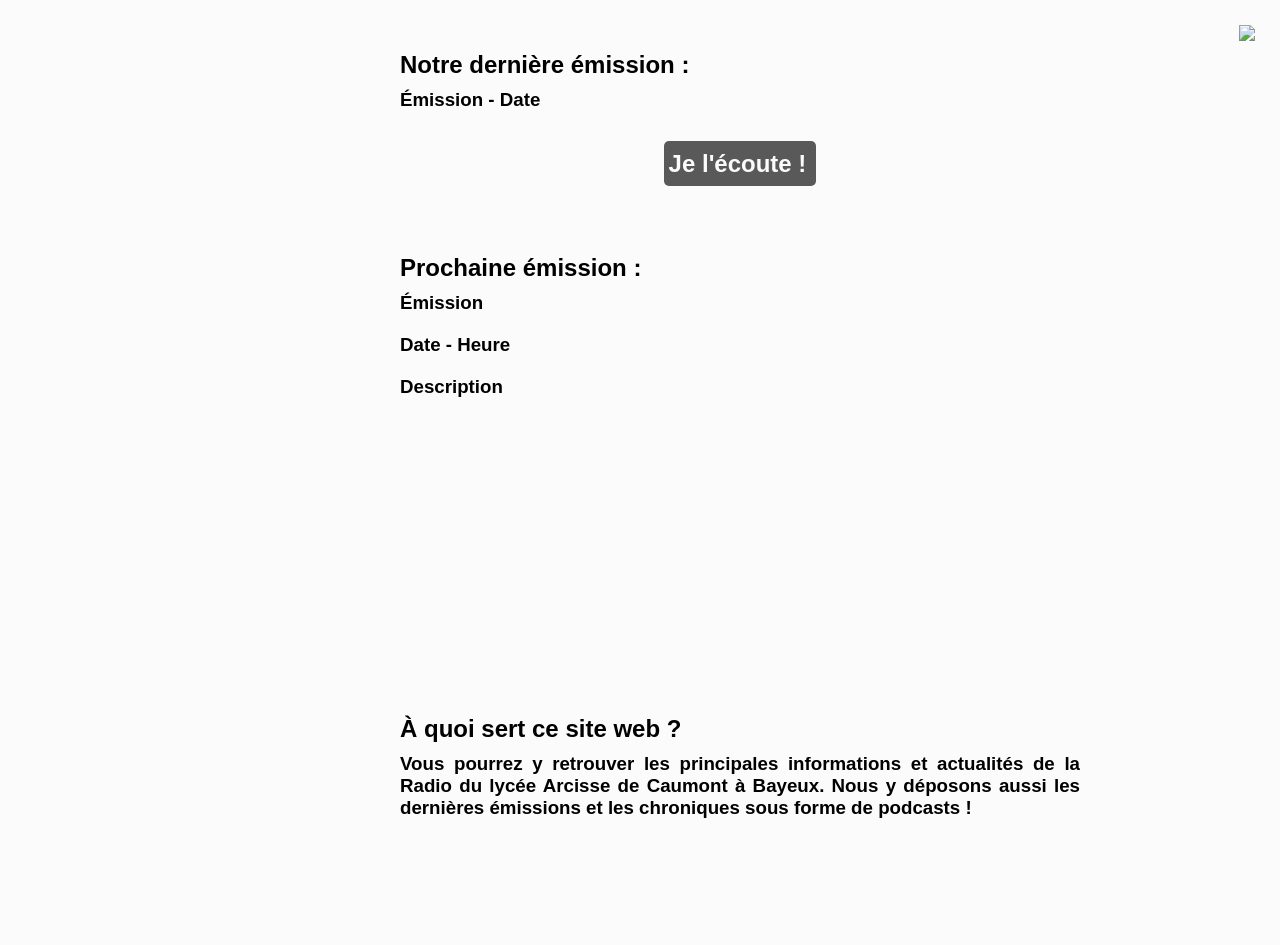
==== index.html @ 18dc55b7 "Large update" ====
<!DOCTYPE html>
<html>
 <head>
  <title>
   Radio 6
  </title>
  <link href="styles.css" rel="stylesheet"/>
  <link href="Images/Logo icone.svg" rel="icon" sizes="48x48" type="image/svg"/>
  <meta content="width=device-width, initial-scale=1.0" name="viewport"/>
 </head>
 <body id="Body">
  <div class="div-nav" id="Div-nav">
   <div class="div-menu">
    <h2 class="fleche-menu">
     ▶
    </h2>
    <a href="index.html">
     <h2>
      Accueil
     </h2>
    </a>
   </div>
   <div class="div-menu">
    <a href="émissions.html">
     <h2>
      Émissions
     </h2>
    </a>
   </div>
   <div class="div-menu">
    <a href="podcasts.html">
     <h2>
      Podcasts
     </h2>
    </a>
   </div>
   <div class="div-menu">
    <a href="a-propos.html">
     <h2>
      À propos
     </h2>
    </a>
   </div>
   <div class="div-texte-nav">
    <h3 class="texte-nav">
     Retrouvez-nous sur Instagram !
    </h3>
   </div>
   <a href="https://www.instagram.com/radio_arcisse/">
    <img alt="" class="image-nav" height="60px" src="Images/Logo Instagram.png"/>
   </a>
  </div>
  <div class="div-nav-téléphone" id="Div-nav-téléphone">
   <div class="div-menu-téléphone" id="Div-menu-téléphone#">
    <a href="#">
     <h2 class="contenu-menu-téléphone">
     </h2>
    </a>
   </div>
   <div class="div-menu-téléphone" id="Div-menu-téléphone1">
    <a href="index.html">
     <h2 class="contenu-menu-téléphone">
      Accueil
     </h2>
    </a>
   </div>
   <div class="div-menu-téléphone" id="Div-menu-téléphone2">
    <a href="émissions.html">
     <h2 class="contenu-menu-téléphone">
      Émissions
     </h2>
    </a>
   </div>
   <div class="div-menu-téléphone" id="Div-menu-téléphone3">
    <a href="podcasts.html">
     <h2 class="contenu-menu-téléphone">
      Podcasts
     </h2>
    </a>
   </div>
   <div class="div-menu-téléphone" id="Div-menu-téléphone4">
    <a href="a-propos.html">
     <h2 class="contenu-menu-téléphone">
      À propos
     </h2>
    </a>
   </div>
  </div>
  <div class="div-bouton-nav-téléphone" id="Bouton-nav-téléphone">
   <img alt="" height="50px" id="Image-bouton-nav-téléphone" src="Images/Ouvrir menu.svg">
   </img>
  </div>
  <img class="bouton-thème" height="42px" id="Bouton-thème" src="Images/Thème clair.png"/>
  <div class="conteneur" id="Conteneur">
   <img alt="" class="logo-header" id="Logo-header" src="Images/Logo header.png" width="425px"/>
   <div class="div-accueil-background">
    <div class="div-accueil">
     <h2 class="titre-accueil">
      Notre dernière émission :
     </h2>
     <h3 class="contenu-accueil" id="Infos-dernière-émission">
      Émission - Date
     </h3>
     <a href="émissions.html">
      <div class="bouton-accueil">
       <img alt="" height="45px" src="Images/Ouvrir page.svg"/>
       <h2 class="texte-bouton-accueil">
        Je l'écoute !
       </h2>
      </div>
     </a>
    </div>
   </div>
   <div class="div-accueil-background" id="DivProchaineEmission">
    <div class="div-accueil">
     <h2 class="titre-accueil">
      Prochaine émission :
     </h2>
     <h3 class="contenu-accueil" id="Titre-prochaine-émission">
      Émission
     </h3>
     <h3 class="contenu-accueil" id="Date-heure-prochaine-émission">
      Date - Heure
     </h3>
     <h3 class="contenu-accueil" id="Description-prochaine-émission">
      Description
     </h3>
     <img alt="" id="Image-prochaine-émission" src=""/>
    </div>
   </div>
   <div class="div-accueil-background">
    <div class="div-accueil">
     <h2 class="titre-accueil">À quoi sert ce site web ?</h2>
     <h3 class="contenu-accueil">Vous pourrez y retrouver les principales informations et actualités de la Radio du lycée Arcisse de Caumont à Bayeux. Nous y déposons aussi les dernières émissions et les chroniques sous forme de podcasts !</h3>
    </div>
   </div>
   <div class="div-images-accueil-ensemble">
    <div class="div-images-accueil">
     <img alt="" class="images-accueil" height="225px" src="Images/black.jpg"/>
     <img alt="" class="images-accueil" height="225px" src="Images/black.jpg"/>
     <img alt="" class="images-accueil" height="225px" src="Images/black.jpg"/>
    </div>
   </div>
   <br/>
   <br/>
  </div>
  <script src="script-accueil.js">
  </script>
  <script src="script-agenda-accueil.js">
  </script>
 </body>
</html>
---- styles.css ----
/* 
Light theme :
  main color = #fbfbfb
  secondary color = black
  third color = #595959

Dark theme :
  main color = #363636
  secondary color = #fbfbfb
*/

:root{

  --main-color: #fbfbfb;
  --secondary-color: black;
  --third-color: #595959;

}

.bouton-thème{

  display: block;
  position: absolute;
  top: 25px;
  right: 25px;

}

body {

  background-color: var(--main-color);
  transition: 200ms;

}

.div-nav {
    position: fixed;
    left: 0;
    top: 0;
    height: 100%;
    width: 200px;
    padding-top: 10px;
    background-image: url("Images/Arrière-plan.svg");
    background-size: contain;
    background-repeat: no-repeat;
    background-position: left center;
    background-attachment: fixed;
    display: block;
    z-index: 100000000;

    -webkit-touch-callout: none; /* Safari */
    -webkit-user-select: none; /* Safari */
    -khtml-user-select: none; /* Konqueror */
    -moz-user-select: none; /* Firefox */
    -ms-user-select: none; /* IE 10+ */
    user-select: none;

  }

  .image-nav{

    background-color: #fbfbfb;
    border-radius: 30%;
    position: absolute;
    bottom: 40px;
    left: 50%;
    transform: translate(-30px, 0px);

  }
  
  .div-texte-nav{

    width: 150px;
    position: absolute;
    bottom: 115px;
    left: 50%;
    transform: translate(-75px, 0px);
    display: flex;
    align-items: center;
    justify-content: center;
    text-align: center;

  }

  .texte-nav{

    display: block;
    margin: 0 auto;
    font-family: 'Trebuchet MS', 'Lucida Sans Unicode', 'Lucida Grande', 'Lucida Sans', Arial, sans-serif;
    color: #fbfbfb;

  }

  .div-nav-téléphone{

    display: none;
    background-color: none;

  }

  .div-bouton-nav-téléphone {

    display: none;

  }

  .conteneur {
    width: 100% - 200px;
    margin-left: 200px;
    align-items: center;
    background-color: var(--main-color);
    display: block;
    transition: 200ms;

  }

  .logo-header {

    margin: 0 auto;
    display: flex;
    margin-bottom: 10px;
    width: 425px;

  }

  #logo-header-podcast {

    transform: translate(-7px, 0px);

  }

  .div-menu {
    width: 200px;
    height: 45px;
    text-align: center; 
    align-items: center;
    font-family: 'Trebuchet MS', 'Lucida Sans Unicode', 'Lucida Grande', 'Lucida Sans', Arial, sans-serif;
    margin-bottom: -20px;
    line-height: 45px;
    text-align: center;

  }

  .div-menu:hover {
    background-color: #0000003d;

  }

  .fleche-menu {

    position: absolute;
    transform: translate(23px, -19px);
    color: #fbfbfb;

  }

  a {
    text-decoration: none;
    color:  #fbfbfb;

  }

  #Description-prochaine-émission a {

    color: var(--secondary-color);
    text-decoration: underline;
    overflow-wrap: break-word;
    word-wrap: break-word;

  }

  .div-émission-background {

    background-color: var(--secondary-color);
    height: 163px;
    width: 503px;
    margin: 0 auto;
    border-radius: 10px;
    display: flex;
    padding: 2px;
    padding-bottom: 3px;
    margin-top: 20px;
    margin-bottom: 30px ;

  }

  .div-émission-background:hover {

    background-image: url("Images/Arrière-plan.svg");
    background-size:cover;
    background-repeat: no-repeat;
    background-position: center;
    background-attachment: fixed;
    height: 163px;
    width: 503px;
    margin: 0 auto;
    border-radius: 10px;
    display: flex;
    padding: 2px;
    padding-bottom: 3px;
    margin-top: 20px;
    margin-bottom: 30px ;

  }

  .div-émission {

    background-color: var(--main-color);
    width: 500px;
    border-radius: 8px;
    margin: 0 auto;
    margin-top: 1.5px;
    display: block;

  }

  .div-audio {

    display: flex;

  }

  .audio {

    margin: 0 auto;

  }

  .infos-émission {

    font-family: 'Trebuchet MS', 'Lucida Sans Unicode', 'Lucida Grande', 'Lucida Sans', Arial, sans-serif;
    color: var(--secondary-color);
    margin-left: 10px;
    width: auto;
    margin-bottom: 30px;

  }

  .date-émission {

    margin-top: -18px;
    color: var(--third-color);

  }

  .programme {

    font-family: 'Trebuchet MS', 'Lucida Sans Unicode', 'Lucida Grande', 'Lucida Sans', Arial, sans-serif;
    color: var(--secondary-color);
    margin-left: 10px;
    
   }
  
   .programme:hover {
  
    cursor: pointer;
  
   }
  
   .div-programme-background {
  
      background-image: url("Images/Arrière-plan.svg");
      background-size:cover;
      background-repeat: no-repeat;
      background-position: center;
      background-attachment: fixed;
      height: auto;
      width: 503px;
      margin: 0 auto;
      border-radius: 10px;
      display: flex;
      padding: 2px;
      padding-bottom: 4px;
      margin-top: 20px;
      margin-bottom: 30px ;
  
    }
  
    .div-programme-ensemble {
      background-color:  var(--main-color);
      height: auto;
      width: 500px;
      border-radius: 8px;
      margin: 0 auto;
      margin-top: 1.5px;
      display: flex;
    
    }
  
    .fermer {
  
      display: flex;
      margin-top: 10px;
      margin-left: 0px;
      height: 50px;
      width: auto;
      
    }
  
    .fermer:hover {
  
      cursor: pointer;
  
    }
  
    .infos {
  
      display: flex;
      margin-top: -85px;
      margin-left: 440px;
      height: 50px;
      width: auto;
      
    }
  
    .infos:hover {
  
      cursor: pointer;
  
    }










 #Curseur {

    top: 250px;
    position: absolute;
    left: 50%;
    z-index: 2;
    transform: translate(-50%, 0px);
    height: 80px;
    width: 40px;
    background-image: url('Images/Curseur.svg');
    background-attachment: fixed;
    background-size: contain;

 }

 #Curseur:hover {

    cursor: grab;

 }

 #Slider {

    position: absolute;
    top: 275px;
    left: 50%;
    z-index: 1;
    height: 250px;
    transform: translate(-50%, 0px);
    -webkit-touch-callout: none; /* Safari */
    -webkit-user-select: none; /* Safari */
    -khtml-user-select: none; /* Konqueror */
    -moz-user-select: none; /* Firefox */
    -ms-user-select: none; /* IE 10+ */
    user-select: none;
    pointer-events: none;
  

 }

 #Niveau-sonore {

    display: flex;
    margin-top: 100px;

 }

 #Volume-icone {

  position: absolute;
  top: 540px;
  left: 50%;
  z-index: 1;
  transform: translate(-50%, 0px);

 }










 .div-accueil-background {
  
  background-image: url("Images/Arrière-plan.svg");
  background-size:cover;
  background-repeat: no-repeat;
  background-position: center;
  background-attachment: fixed;
  height: auto;
  width: 703px;
  margin: 0 auto;
  border-radius: 10px;
  display: flex;
  padding: 2px;
  padding-bottom: 4px;
  margin-top: 20px;
  margin-bottom: 30px ;

}

.div-accueil {
  background-color: var(--main-color);
  height: auto;
  width: 700px;
  border-radius: 8px;
  margin: 0 auto;
  margin-top: 1.5px;
  display: block;

}

.titre-accueil {

  font-family: 'Trebuchet MS', 'Lucida Sans Unicode', 'Lucida Grande', 'Lucida Sans', Arial, sans-serif;
  color: var(--secondary-color);
  margin-left: 10px;
  width: auto;

}

.contenu-accueil {

  font-family: 'Trebuchet MS', 'Lucida Sans Unicode', 'Lucida Grande', 'Lucida Sans', Arial, sans-serif;
  color: var(--secondary-color);
  margin-left: 10px;
  margin-right: 10px;
  width: auto;
  margin-bottom: 30px;
  margin-top: -10px;
  text-align: justify;

}

.texte-bouton-accueil{

  font-family: 'Trebuchet MS', 'Lucida Sans Unicode', 'Lucida Grande', 'Lucida Sans', Arial, sans-serif;
  color: #fbfbfb;
  margin: 0 auto;
  display: flex;
  
}

.bouton-accueil{

  background-color: var(--third-color);
  margin: 0 auto;
  margin-top: 10px;
  margin-bottom: 10px;
  padding-right: 10px;
  padding-left: 5px;
  display: flex;
  align-items: center;
  justify-content: center;
  width: fit-content;
  border-radius: 5px;

}

.bouton-accueil:hover{

  cursor: pointer;

}

#Image-prochaine-émission{

  height: 220px;
  display: flex;
  margin: 0 auto;
  margin-bottom: 10px;
  border-radius: 7%;

}

.underlined {

  color: var(--secondary-color);
  text-decoration: underline;

}

.underlined:hover {

  cursor: text;

}

.div-images-accueil-ensemble {

  display: flex;
  margin: 0 auto;
  align-items: center;

}

.div-images-accueil {

  margin: 0 auto;

}

.images-accueil {

  margin-left: 2.5px;
  margin-right: 2.5px;
  border-radius: 10px;

}




.conteneur-boutons-podcasts{

  display: flex;
  align-items: flex-start;
  justify-content: center;
  flex-wrap: wrap;
  gap: 100px;

}

.div-bouton-podcast-background {

  background-color: var(--secondary-color);
  height: fit-content + 4px;
  width: 363px;
  border-radius: 10px;
  display: flex;
  justify-self:baseline;
  padding: 2px;
  padding-left: 2px;
  padding-right: 2.5px;
  padding-bottom: 3px;
  padding-top: 2px;
  margin-top: 10px;
  margin-bottom: -50px;

}

.div-bouton-podcast-background:hover {

  background-image: url("Images/Arrière-plan.svg");
  background-size:cover;
  background-repeat: no-repeat;
  background-position: center;
  background-attachment: fixed;
  height: fit-content + 4px;
  width: 363px;
  border-radius: 10px;
  display: flex;
  padding: 2px;
  padding-left: 2px;
  padding-right: 2.5px;
  padding-bottom: 3px;
  padding-top: 2px;
  margin-top: 10px;
  margin-bottom: -50px;
  cursor: pointer;
}

.div-bouton-podcast {

  background-color: var(--main-color);
  height: fit-content;
  width: 357px;
  border-radius: 8px;
  margin: 0 auto;
  margin-top: 1.5px;
  display: flex;
  padding: 2px;

  -webkit-touch-callout: none; /* Safari */
  -webkit-user-select: none; /* Safari */
  -khtml-user-select: none; /* Konqueror */
  -moz-user-select: none; /* Firefox */
  -ms-user-select: none; /* IE 10+ */
  user-select: none;

}

.texte-bouton-podcast {

  font-family: 'Trebuchet MS', 'Lucida Sans Unicode', 'Lucida Grande', 'Lucida Sans', Arial, sans-serif;
  color: var(--secondary-color);
  margin: 5px auto;
  margin-top: 10px;
  display: block;

  -webkit-touch-callout: none; /* Safari */
  -webkit-user-select: none; /* Safari */
  -khtml-user-select: none; /* Konqueror */
  -moz-user-select: none; /* Firefox */
  -ms-user-select: none; /* IE 10+ */
  user-select: none;
  
}

.div-contenu-bouton-podcast {

  display: flex;
  margin-left: 10px;
  justify-content: center;

  -webkit-touch-callout: none; /* Safari */
  -webkit-user-select: none; /* Safari */
  -khtml-user-select: none; /* Konqueror */
  -moz-user-select: none; /* Firefox */
  -ms-user-select: none; /* IE 10+ */
  user-select: none;

}

.image-bouton-podcast {

  margin-right: 10px;

  -webkit-touch-callout: none; /* Safari */
  -webkit-user-select: none; /* Safari */
  -khtml-user-select: none; /* Konqueror */
  -moz-user-select: none; /* Firefox */
  -ms-user-select: none; /* IE 10+ */
  user-select: none;

}

.div-audio-podcasts {

  display: flex;
  margin-top: -15px;

}
























@media (max-width: 480px) {

  .bouton-thème{
    display: none;
  }


  body {

    align-items: center;
    justify-content: center;
    zoom: 1;
  }

  .conteneur {

    display: block;
    margin-left: 5px;
    width: 100%;
    align-items: center;
    padding-left: -10px;
    margin-left: 0px;


  }

  .div-nav {

    display: none;

  }

  .div-nav-téléphone{

    display: none;
    background-image: url("Images/Arrière-plan.svg");
    background-size:cover;
    background-repeat: no-repeat;
    background-position: center;
    background-attachment: fixed;
    position: absolute;
    align-items: center;
    justify-content: center;
    top: 0;
    left: 0;
    height: 100%;
    width: 100%;

  }

  .div-menu-téléphone{

    display: flex;
    width: 200px;
    height: 45px;
    text-align: center;
    align-items: center;
    font-family: 'Trebuchet MS', 'Lucida Sans Unicode', 'Lucida Grande', 'Lucida Sans', Arial, sans-serif;
    margin: 0 auto;
    margin-bottom: 10px;
    line-height: 45px;
    justify-content: center;

  }

  .contenu-menu-téléphone {

    display: flex;
    margin: 0 auto;
    margin-top: 10px;

  }

  .div-bouton-nav-téléphone {

    display: block;
    position: absolute;
    top: 0px;
    left: 0px;
    height: 55px;
    width: 55px;
    background-color: rgb(223, 222, 222);
    border-bottom-right-radius: 10px;

  }

  #Image-bouton-nav-téléphone {

    margin: 0 auto;
    display: flex;
    margin-top: 2px;
    
  
  }

  .logo-header {

    width: 230px;

  }

  .div-émission-background {

    background-color: black;
    height: auto;
    width: 343px;
    margin: 0 auto;
    border-radius: 10px;
    display: flex;
    padding: 2px;
    padding-bottom: 3px;
    margin-top: 20px;
    margin-bottom: 30px ;

  }

  .div-émission-background:hover {

    background-image: url("Images/Arrière-plan.svg");
    background-size:cover;
    background-repeat: no-repeat;
    background-position: center;
    background-attachment: fixed;
    height: auto;
    width: 343px;
    margin: 0 auto;
    border-radius: 10px;
    display: flex;
    padding: 2px;
    padding-bottom: 3px;
    margin-top: 20px;
    margin-bottom: 30px ;

  }

  .div-émission {

    background-color: var(--main-color);
    height: auto;
    padding-bottom: 15px;
    width: 340px;
    border-radius: 8px;
    margin: 0 auto;
    margin-top: 1.5px;
    display: block;
    padding-top: -10px;

  }

  .infos {

    margin-left: 285px;

  }

  .div-programme-background {
  
    transition: 2000ms;
    height: auto;
    width: 343px;
    margin: 0 auto;
    border-radius: 10px;
    display: flex;
    padding: 2px;
    padding-bottom: 4px;
    margin-top: 20px;
    margin-bottom: 30px ;

  }

  .div-programme-ensemble {

    width: 340px;

  }

  .fermer {

    display: flex;
    margin-top: 10px;
    margin-left: 25px;
    height: 50px;
    width: auto;
    
  }





  .div-accueil-background {
  
    background-image: url("Images/Arrière-plan.svg");
    background-size:cover;
    background-repeat: no-repeat;
    background-position: center;
    background-attachment: fixed;
    height: auto;
    width: 343px;
    margin: 0 auto;
    border-radius: 10px;
    display: flex;
    padding: 2px;
    padding-bottom: 4px;
    margin-top: 20px;
    margin-bottom: 30px ;
  
  }
  
  .div-accueil {
    background-color: var(--main-color);
    height: auto;
    width: 340px;
    border-radius: 8px;
    margin: 0 auto;
    margin-top: 1.5px;
    display: block;
  
  }


  .contenu-accueil{
    text-align: justify;
  }

.div-images-accueil-ensemble {

  display: flex;
  margin: 0 auto;
  align-items: center;
  justify-content: center;

}

.div-images-accueil {

  display: block;
  margin: 0 auto;

}

.images-accueil {

  margin: 0 auto;
  margin-top: 10px;
  display: flex;

}

}
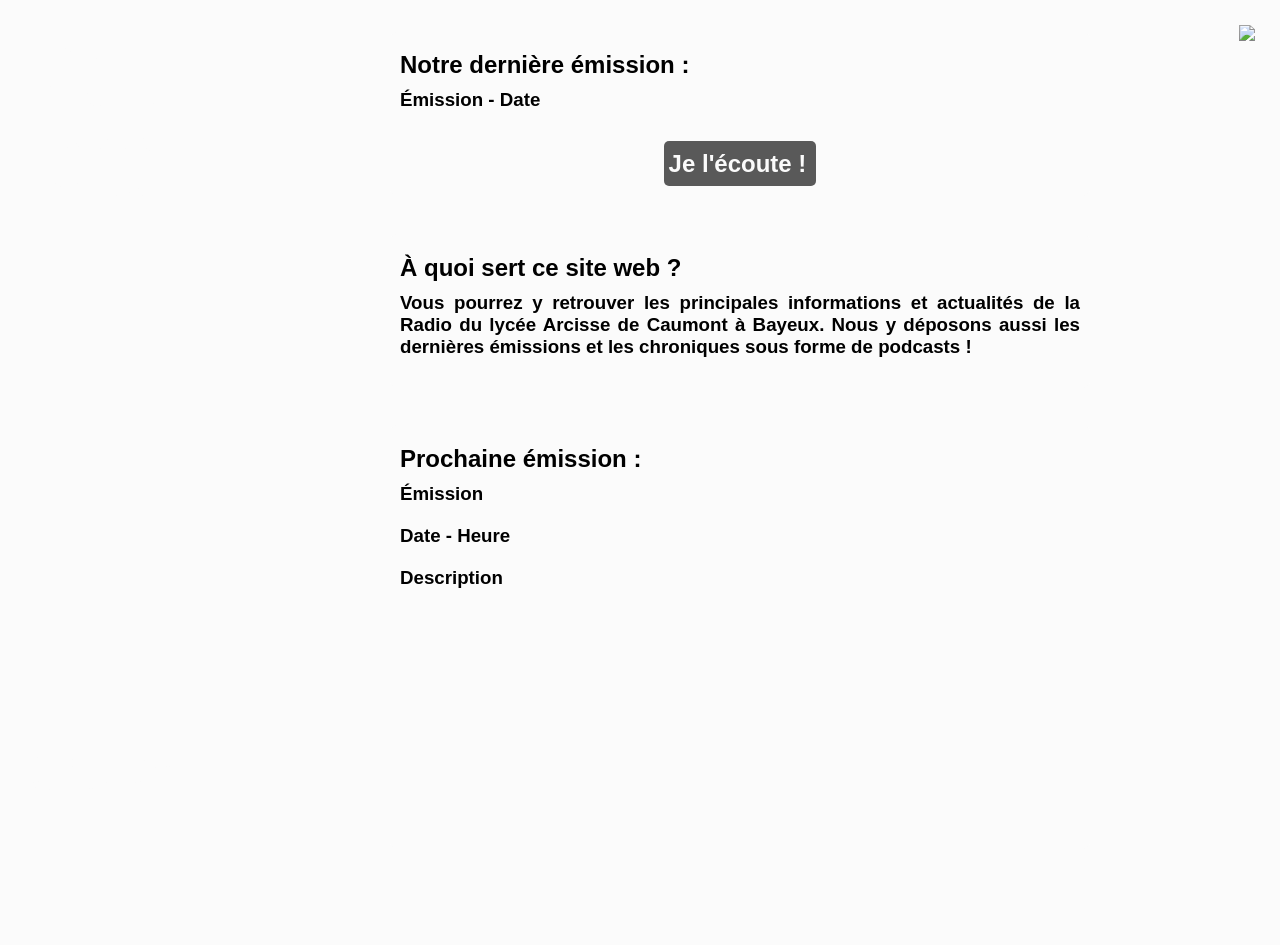
==== commit 9557406a: "Upload automatique" ====
--- a/index.html
+++ b/index.html
@@ -1,152 +1,149 @@
 <!DOCTYPE html>
+
 <html>
- <head>
-  <title>
+<head>
+<title>
    Radio 6
   </title>
-  <link href="styles.css" rel="stylesheet"/>
-  <link href="Images/Logo icone.svg" rel="icon" sizes="48x48" type="image/svg"/>
-  <meta content="width=device-width, initial-scale=1.0" name="viewport"/>
- </head>
- <body id="Body">
-  <div class="div-nav" id="Div-nav">
-   <div class="div-menu">
-    <h2 class="fleche-menu">
+<link href="styles.css" rel="stylesheet"/>
+<link href="Images/Logo icone.svg" rel="icon" sizes="48x48" type="image/svg"/>
+<meta content="width=device-width, initial-scale=1.0" name="viewport"/>
+</head>
+<body id="Body">
+<div class="div-nav" id="Div-nav">
+<div class="div-menu">
+<h2 class="fleche-menu">
      ▶
     </h2>
-    <a href="index.html">
-     <h2>
+<a href="index.html">
+<h2>
       Accueil
      </h2>
-    </a>
-   </div>
-   <div class="div-menu">
-    <a href="émissions.html">
-     <h2>
+</a>
+</div>
+<div class="div-menu">
+<a href="émissions.html">
+<h2>
       Émissions
      </h2>
-    </a>
-   </div>
-   <div class="div-menu">
-    <a href="podcasts.html">
-     <h2>
+</a>
+</div>
+<div class="div-menu">
+<a href="podcasts.html">
+<h2>
       Podcasts
      </h2>
-    </a>
-   </div>
-   <div class="div-menu">
-    <a href="a-propos.html">
-     <h2>
+</a>
+</div>
+<div class="div-menu">
+<a href="a-propos.html">
+<h2>
       À propos
      </h2>
-    </a>
-   </div>
-   <div class="div-texte-nav">
-    <h3 class="texte-nav">
+</a>
+</div>
+<div class="div-texte-nav">
+<h3 class="texte-nav">
      Retrouvez-nous sur Instagram !
     </h3>
-   </div>
-   <a href="https://www.instagram.com/radio_arcisse/">
-    <img alt="" class="image-nav" height="60px" src="Images/Logo Instagram.png"/>
-   </a>
-  </div>
-  <div class="div-nav-téléphone" id="Div-nav-téléphone">
-   <div class="div-menu-téléphone" id="Div-menu-téléphone#">
-    <a href="#">
-     <h2 class="contenu-menu-téléphone">
-     </h2>
-    </a>
-   </div>
-   <div class="div-menu-téléphone" id="Div-menu-téléphone1">
-    <a href="index.html">
-     <h2 class="contenu-menu-téléphone">
+</div>
+<a href="https://www.instagram.com/radio_arcisse/">
+<img alt="" class="image-nav" height="60px" src="Images/Logo Instagram.png"/>
+</a>
+</div>
+<div class="div-nav-téléphone" id="Div-nav-téléphone">
+<div class="div-menu-téléphone" id="Div-menu-téléphone#">
+<a href="#">
+<h2 class="contenu-menu-téléphone">
+</h2>
+</a>
+</div>
+<div class="div-menu-téléphone" id="Div-menu-téléphone1">
+<a href="index.html">
+<h2 class="contenu-menu-téléphone">
       Accueil
      </h2>
-    </a>
-   </div>
-   <div class="div-menu-téléphone" id="Div-menu-téléphone2">
-    <a href="émissions.html">
-     <h2 class="contenu-menu-téléphone">
+</a>
+</div>
+<div class="div-menu-téléphone" id="Div-menu-téléphone2">
+<a href="émissions.html">
+<h2 class="contenu-menu-téléphone">
       Émissions
      </h2>
-    </a>
-   </div>
-   <div class="div-menu-téléphone" id="Div-menu-téléphone3">
-    <a href="podcasts.html">
-     <h2 class="contenu-menu-téléphone">
+</a>
+</div>
+<div class="div-menu-téléphone" id="Div-menu-téléphone3">
+<a href="podcasts.html">
+<h2 class="contenu-menu-téléphone">
       Podcasts
      </h2>
-    </a>
-   </div>
-   <div class="div-menu-téléphone" id="Div-menu-téléphone4">
-    <a href="a-propos.html">
-     <h2 class="contenu-menu-téléphone">
+</a>
+</div>
+<div class="div-menu-téléphone" id="Div-menu-téléphone4">
+<a href="a-propos.html">
+<h2 class="contenu-menu-téléphone">
       À propos
      </h2>
-    </a>
-   </div>
-  </div>
-  <div class="div-bouton-nav-téléphone" id="Bouton-nav-téléphone">
-   <img alt="" height="50px" id="Image-bouton-nav-téléphone" src="Images/Ouvrir menu.svg">
-   </img>
-  </div>
-  <img class="bouton-thème" height="42px" id="Bouton-thème" src="Images/Thème clair.png"/>
-  <div class="conteneur" id="Conteneur">
-   <img alt="" class="logo-header" id="Logo-header" src="Images/Logo header.png" width="425px"/>
-   <div class="div-accueil-background">
-    <div class="div-accueil">
-     <h2 class="titre-accueil">
+</a>
+</div>
+</div>
+<div class="div-bouton-nav-téléphone" id="Bouton-nav-téléphone">
+<img alt="" height="50px" id="Image-bouton-nav-téléphone" src="Images/Ouvrir menu.svg"/>
+</div>
+<img class="bouton-thème" height="42px" id="Bouton-thème" src="Images/Thème clair.png"/>
+<div class="conteneur" id="Conteneur">
+<img alt="" class="logo-header" id="Logo-header" src="Images/Logo header.png" width="425px"/>
+<div class="div-accueil-background">
+<div class="div-accueil">
+<h2 class="titre-accueil">
       Notre dernière émission :
      </h2>
-     <h3 class="contenu-accueil" id="Infos-dernière-émission">
+<h3 class="contenu-accueil" id="Infos-dernière-émission">
       Émission - Date
      </h3>
-     <a href="émissions.html">
-      <div class="bouton-accueil">
-       <img alt="" height="45px" src="Images/Ouvrir page.svg"/>
-       <h2 class="texte-bouton-accueil">
+<a href="émissions.html">
+<div class="bouton-accueil">
+<img alt="" height="45px" src="Images/Ouvrir page.svg"/>
+<h2 class="texte-bouton-accueil">
         Je l'écoute !
        </h2>
-      </div>
-     </a>
-    </div>
-   </div>
-   <div class="div-accueil-background" id="DivProchaineEmission">
-    <div class="div-accueil">
-     <h2 class="titre-accueil">
+</div>
+</a>
+</div>
+</div><div class="div-accueil-background">
+<div class="div-accueil"><h2 class="titre-accueil">À quoi sert ce site web ?</h2><h3 class="contenu-accueil">Vous pourrez y retrouver les principales informations et actualités de la Radio du lycée Arcisse de Caumont à Bayeux. Nous y déposons aussi les dernières émissions et les chroniques sous forme de podcasts !</h3></div>
+</div>
+<div class="div-accueil-background" id="DivProchaineEmission">
+<div class="div-accueil">
+<h2 class="titre-accueil">
       Prochaine émission :
      </h2>
-     <h3 class="contenu-accueil" id="Titre-prochaine-émission">
+<h3 class="contenu-accueil" id="Titre-prochaine-émission">
       Émission
      </h3>
-     <h3 class="contenu-accueil" id="Date-heure-prochaine-émission">
+<h3 class="contenu-accueil" id="Date-heure-prochaine-émission">
       Date - Heure
      </h3>
-     <h3 class="contenu-accueil" id="Description-prochaine-émission">
+<h3 class="contenu-accueil" id="Description-prochaine-émission">
       Description
      </h3>
-     <img alt="" id="Image-prochaine-émission" src=""/>
-    </div>
-   </div>
-   <div class="div-accueil-background">
-    <div class="div-accueil">
-     <h2 class="titre-accueil">À quoi sert ce site web ?</h2>
-     <h3 class="contenu-accueil">Vous pourrez y retrouver les principales informations et actualités de la Radio du lycée Arcisse de Caumont à Bayeux. Nous y déposons aussi les dernières émissions et les chroniques sous forme de podcasts !</h3>
-    </div>
-   </div>
-   <div class="div-images-accueil-ensemble">
-    <div class="div-images-accueil">
-     <img alt="" class="images-accueil" height="225px" src="Images/black.jpg"/>
-     <img alt="" class="images-accueil" height="225px" src="Images/black.jpg"/>
-     <img alt="" class="images-accueil" height="225px" src="Images/black.jpg"/>
-    </div>
-   </div>
-   <br/>
-   <br/>
-  </div>
-  <script src="script-accueil.js">
-  </script>
-  <script src="script-agenda-accueil.js">
-  </script>
- </body>
+<img alt="" id="Image-prochaine-émission" src=""/>
+</div>
+</div>
+
+<div class="div-images-accueil-ensemble">
+<div class="div-images-accueil">
+<img alt="" class="images-accueil" height="225px" src="Images/black.jpg"/>
+<img alt="" class="images-accueil" height="225px" src="Images/black.jpg"/>
+<img alt="" class="images-accueil" height="225px" src="Images/black.jpg"/>
+</div>
+</div>
+<br/>
+<br/>
+</div>
+<script src="script-accueil.js">
+</script>
+<script src="script-agenda-accueil.js">
+</script>
+</body>
 </html>
